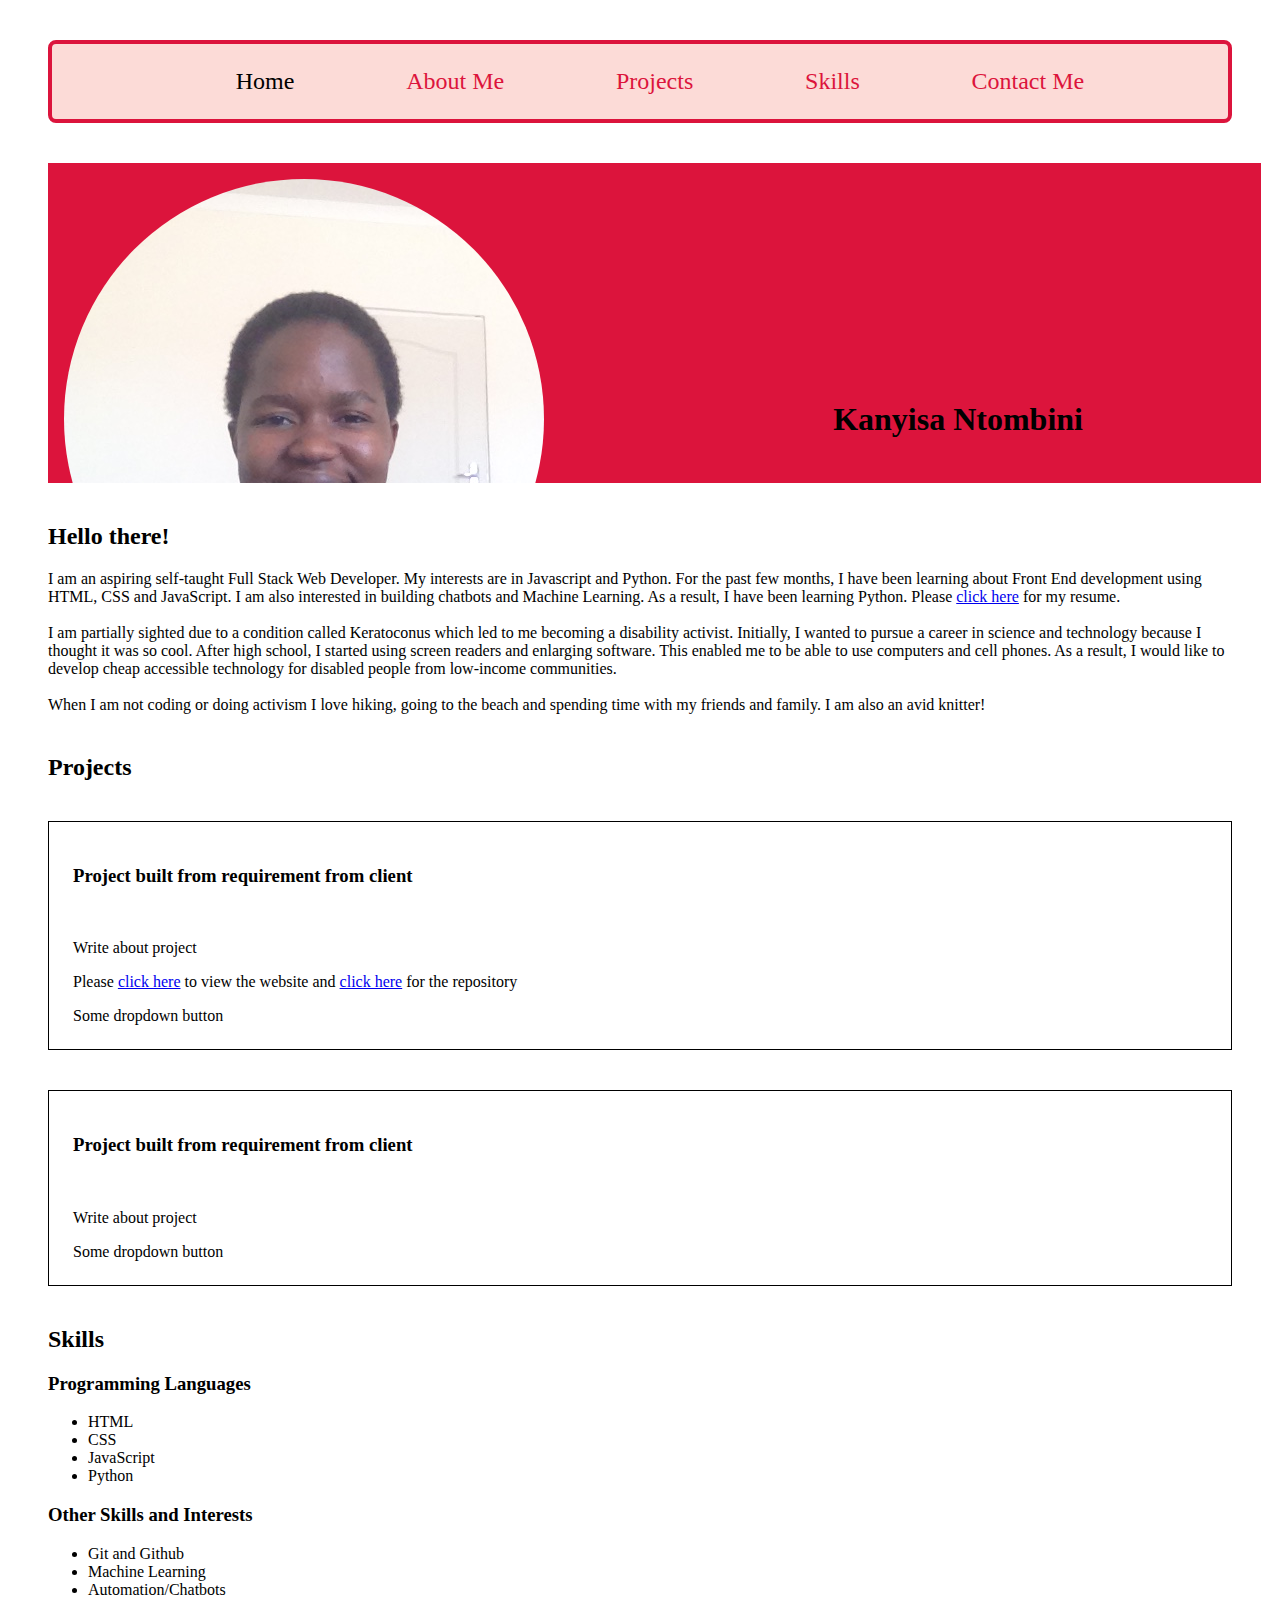
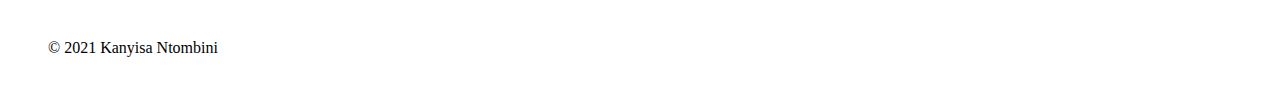
==== index.html @ 3f0debab "edited portfolio" ====
<!DOCTYPE html>
<html lang="en">
<head>
  <meta charset="UTF-8">
  <meta http-equiv="X-UA-Compatible" content="IE=edge">
  <meta name="viewport" content="width=device-width, initial-scale=1.0">
  <title>Portfolio - Kanyisa Ntombini</title>
  <link rel="stylesheet" href="./resources/css/simple-grid/grid/simple-grid.min.css">
  <link rel="stylesheet" href="./resources/css/index.css">
</head>
<body>
  <header>
    <nav>
      <ul>
        <li>Home</li>
        <li><a href="#about-me">About Me</a></li>
        <li><a href="#projects">Projects</a></li>
        <li><a href="#skills">Skills</a></li>
        <li><a href="./resources/tabs/contact.html">Contact Me</a></li>
      </ul>
    </nav>
    
    <section id="banner">
      <img src="./resources/images/professional-pic.jpg" alt="">
      <h1>Kanyisa Ntombini</h1>
    </section>
  </header>

  <main>
    <!-- About me -->
    <section id="about-me">
      <h2>Hello there!</h2>
      <p class="justify">
        I am an aspiring self-taught Full Stack Web Developer. My interests are in Javascript and Python. For the past few months, I have been learning about Front End development using HTML, CSS and JavaScript. I am also interested in building chatbots and Machine Learning. As a result, I have been learning Python. Please <a href="#">click here</a> for my resume.
        <br><br>
        I am partially sighted due to a condition called Keratoconus which led to me becoming a disability activist. Initially, I wanted to pursue a career in science and technology because I thought it was so cool. After high school, I started using screen readers and enlarging software. This enabled me to be able to use computers and cell phones. As a result, I would like to develop cheap accessible technology for disabled people from low-income communities.
        <br><br>  
        When I am not coding or doing activism I love hiking, going to the beach and spending time 
        with my friends and family. I am also an avid knitter!
      </p>
    </section>

    <!-- Projects -->
    <section id="projects">
      <h2>Projects</h2>

      <article class="project-box">
        <h3>Project built from requirement from client</h3>
        <figure>
          <img src="" alt="">
          <figcaption></figcaption>
        </figure>
        <p>Write about project</p>
        <p class="project-description">Please <a href="https://kanyisa-ntombini.github.io/khayelitsha/">click here</a> to view the website and <a href="https://github.com/Kanyisa-Ntombini/schools">click here</a> for the repository</p>
        <div>Some dropdown button</div>
      </article>

      <!-- PYTHON PROJECT-->
      <article class="project-box">
        <h3>Project built from requirement from client</h3>
        <figure>
          <img src="" alt="">
          <figcaption></figcaption>
        </figure>
        <p>Write about project</p>
        <div>Some dropdown button</div>
      </article>
    </section>

    <section id="skills" class="container">
      <h2>Skills</h2>

      <h3>Programming Languages</h3>
      <ul>
        <li>HTML</li>
        <li>CSS</li>
        <li>JavaScript</li>
        <li>Python</li>
      </ul>

      <!--
      <h3>Frameworks</h3>
      <ul>
        <li>Node Js</li>
        <li>Electron Js</li>
        <li>React</li>
        <li>Redux</li>
      </ul> -->

      <h3>Other Skills and Interests</h3>
      <ul>
        <li>Git and Github</li>
        <li>Machine Learning</li>
        <li>Automation/Chatbots</li>
      </ul>

    </section>
  </main>

  <footer>
    <section><p>&copy; 2021 Kanyisa Ntombini</p></section>
  </footer>
  
  <script src="./resources/js/script.js"></script>
</body>
</html>
---- resources/css/index.css ----
/* Universal Styles */
@import url('https://fonts.googleapis.com/css2?family=Lato:ital,wght@0,100;0,300;0,400;0,700;0,900;1,100;1,300;1,700;1,900&display=swap');

* {
  box-sizing: border-box;
}

nav, section {
  margin: 2.5rem;
}

/* HEADER */
nav {
  border: 0.3rem solid crimson;
  border-radius: 0.5rem;
  background-color: rgb(252, 219, 215);
  padding: 0.5rem 2rem;
}
nav ul {
  display: flex;
  justify-content: space-evenly;
}
nav ul li{
  font-size: 1.5rem;
  list-style: none;
}
nav li a {
  color: crimson;
  text-decoration: none;
}
nav li a:hover {
  text-decoration: underline;
}
#banner {
  background-color: crimson;
  display: grid;
  grid-template-columns: 1fr 1fr;
  margin-top: 2.5rem;
  width: 96%;
  height: 20rem;
  overflow: hidden;
}
#banner img {
  border-radius: 50%;
  padding: 1rem;
  max-width: 100%;
  height: auto;
  display: block;
}
h1 {
  display: grid;
  align-items: center;
  justify-content: center;
}

/* MAIN */
.project-box {
  border: 1px solid black;
  padding: 1.5rem;
  margin: 2.5rem 0;
}
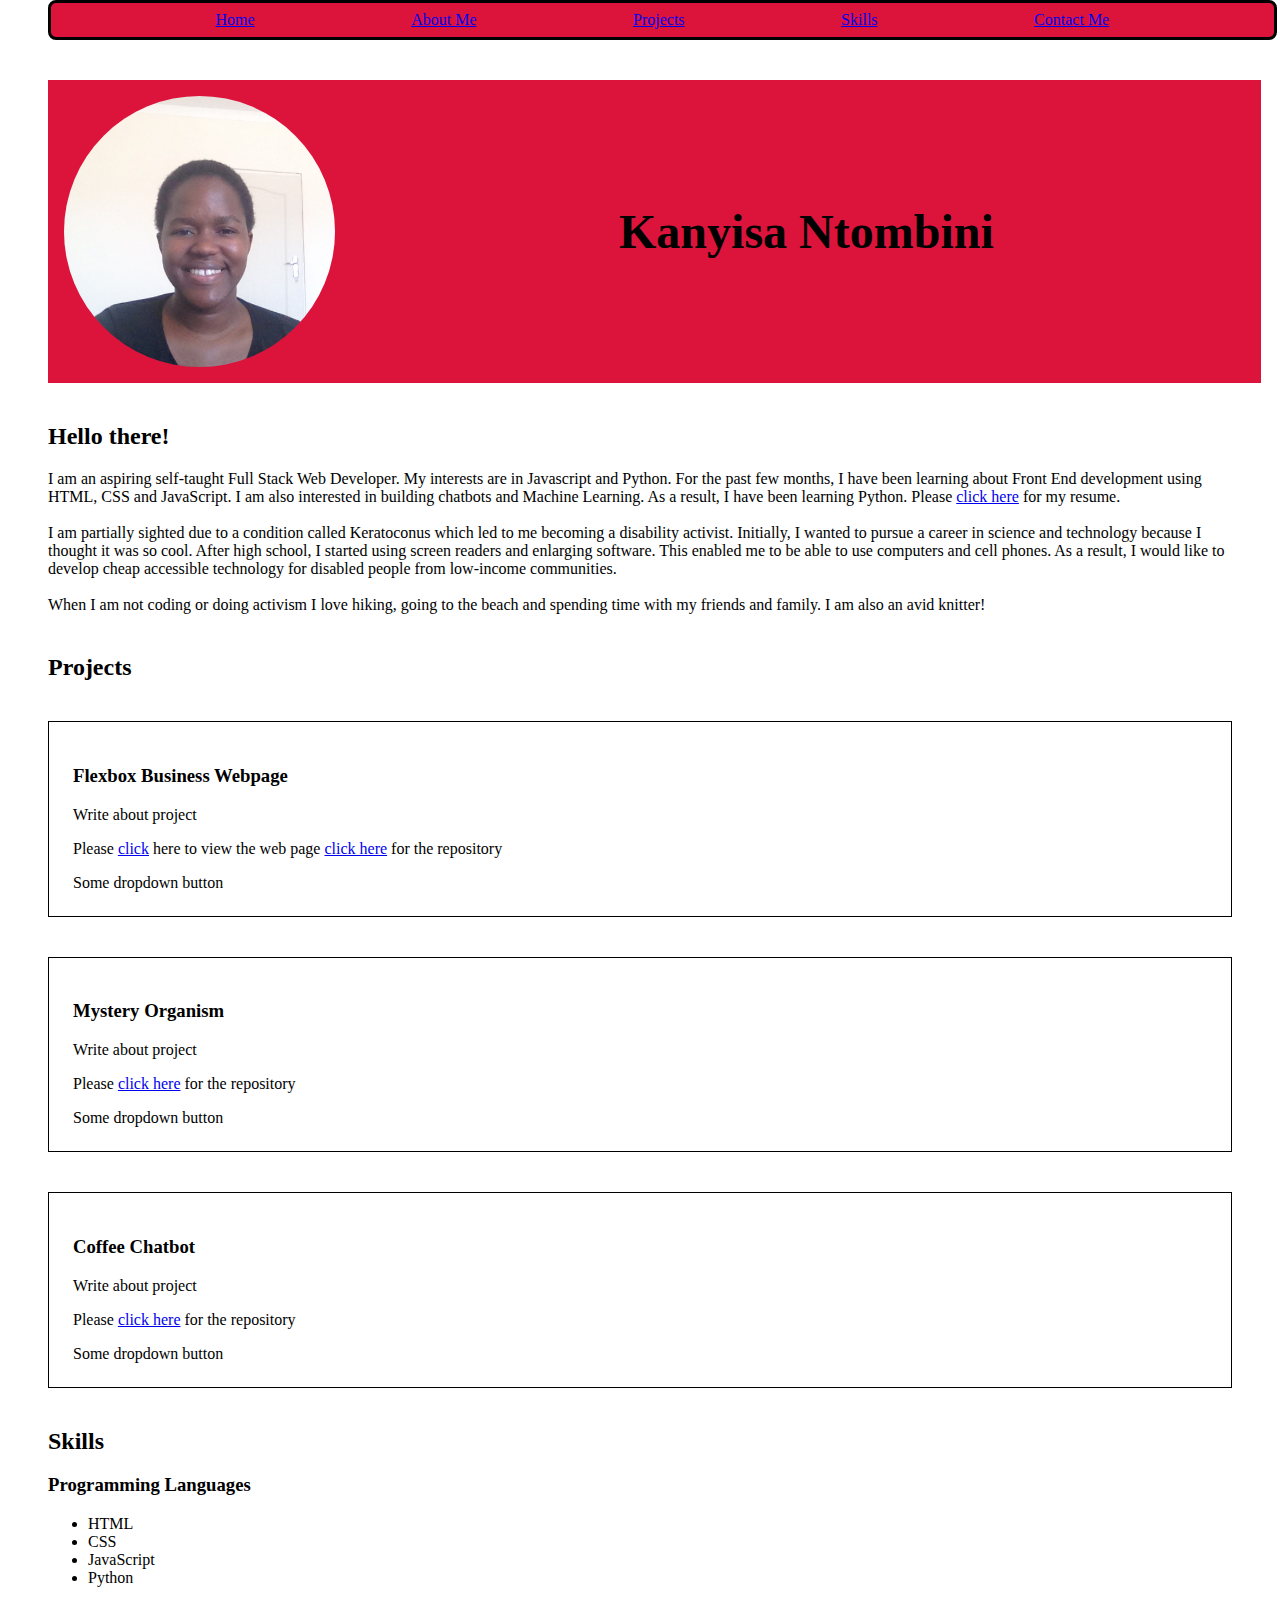
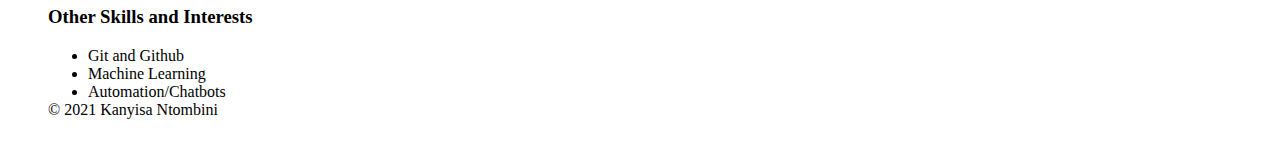
==== commit d72558d9: "added style changes" ====
--- a/index.html
+++ b/index.html
@@ -7,17 +7,16 @@
   <title>Portfolio - Kanyisa Ntombini</title>
   <link rel="stylesheet" href="./resources/css/simple-grid/grid/simple-grid.min.css">
   <link rel="stylesheet" href="./resources/css/index.css">
+  <script src="./resources/js/script.js" async></script>
 </head>
 <body>
   <header>
     <nav>
-      <ul>
-        <li>Home</li>
-        <li><a href="#about-me">About Me</a></li>
-        <li><a href="#projects">Projects</a></li>
-        <li><a href="#skills">Skills</a></li>
-        <li><a href="./resources/tabs/contact.html">Contact Me</a></li>
-      </ul>
+      <a href="#">Home</a>
+      <a href="#about-me">About Me</a>
+      <a href="#projects">Projects</a>
+      <a href="#skills">Skills</a>
+      <a href="./resources/tabs/contact.html">Contact Me</a>
     </nav>
     
     <section id="banner">
@@ -31,7 +30,7 @@
     <section id="about-me">
       <h2>Hello there!</h2>
       <p class="justify">
-        I am an aspiring self-taught Full Stack Web Developer. My interests are in Javascript and Python. For the past few months, I have been learning about Front End development using HTML, CSS and JavaScript. I am also interested in building chatbots and Machine Learning. As a result, I have been learning Python. Please <a href="#">click here</a> for my resume.
+        I am an aspiring self-taught Full Stack Web Developer. My interests are in Javascript and Python. For the past few months, I have been learning about Front End development using HTML, CSS and JavaScript. I am also interested in building chatbots and Machine Learning. As a result, I have been learning Python. Please <a href="./resources/documents/Ntombini K CV 2022.pdf">click here</a> for my resume.
         <br><br>
         I am partially sighted due to a condition called Keratoconus which led to me becoming a disability activist. Initially, I wanted to pursue a career in science and technology because I thought it was so cool. After high school, I started using screen readers and enlarging software. This enabled me to be able to use computers and cell phones. As a result, I would like to develop cheap accessible technology for disabled people from low-income communities.
         <br><br>  
@@ -44,30 +43,32 @@
     <section id="projects">
       <h2>Projects</h2>
 
+      <!-- Flex Box Business Website -->
       <article class="project-box">
-        <h3>Project built from requirement from client</h3>
-        <figure>
-          <img src="" alt="">
-          <figcaption></figcaption>
-        </figure>
+        <h3>Flexbox Business Webpage</h3>
         <p>Write about project</p>
-        <p class="project-description">Please <a href="https://kanyisa-ntombini.github.io/khayelitsha/">click here</a> to view the website and <a href="https://github.com/Kanyisa-Ntombini/schools">click here</a> for the repository</p>
+        <p class="project-description">Please <a href="https://kanyisa-ntombini.github.io/flexbox-business-site-starting/">click</a> here to view the web page <a href="https://github.com/Kanyisa-Ntombini/flexbox-business-site-starting">click here</a> for the repository</p>
+        <div>Some dropdown button</div>
+      </article>
+
+      <!-- Mystery Organism-->
+      <article class="project-box">
+        <h3>Mystery Organism</h3>
+        <p>Write about project</p>
+        <p class="project-description">Please <a href="https://github.com/Kanyisa-Ntombini/mystery-organism-starter">click here</a> for the repository</p>
         <div>Some dropdown button</div>
       </article>
 
       <!-- PYTHON PROJECT-->
       <article class="project-box">
-        <h3>Project built from requirement from client</h3>
-        <figure>
-          <img src="" alt="">
-          <figcaption></figcaption>
-        </figure>
+        <h3>Coffee Chatbot</h3>
         <p>Write about project</p>
+        <p class="project-description">Please <a href="https://github.com/Kanyisa-Ntombini/coffee-maker-bot">click here</a> for the repository</p>
         <div>Some dropdown button</div>
       </article>
     </section>
 
-    <section id="skills" class="container">
+    <section id="skills">
       <h2>Skills</h2>
 
       <h3>Programming Languages</h3>
@@ -100,7 +101,5 @@
   <footer>
     <section><p>&copy; 2021 Kanyisa Ntombini</p></section>
   </footer>
-  
-  <script src="./resources/js/script.js"></script>
 </body>
 </html>--- a/resources/css/index.css
+++ b/resources/css/index.css
@@ -4,56 +4,62 @@
 * {
   box-sizing: border-box;
 }
-
-nav, section {
-  margin: 2.5rem;
+p {
+  font-weight: 300;
+}
+img {
+  display: block;
+  max-width: 100%;
+  height: auto;
 }
 
 /* HEADER */
 nav {
-  border: 0.3rem solid crimson;
+  background-color: crimson;
+  width: 96%;
+  padding: 0.5rem;
   border-radius: 0.5rem;
-  background-color: rgb(252, 219, 215);
-  padding: 0.5rem 2rem;
-}
-nav ul {
   display: flex;
   justify-content: space-evenly;
+  margin-left: 2.5rem;
+  position: fixed;
+  border: 0.2rem solid black;
+  top: 0;
+  z-index: 5;
 }
-nav ul li{
-  font-size: 1.5rem;
-  list-style: none;
-}
-nav li a {
-  color: crimson;
+nav a:hover {
   text-decoration: none;
 }
-nav li a:hover {
-  text-decoration: underline;
-}
+
 #banner {
   background-color: crimson;
+  width: 96%;
   display: grid;
-  grid-template-columns: 1fr 1fr;
-  margin-top: 2.5rem;
-  width: 96%;
-  height: 20rem;
-  overflow: hidden;
+  grid-template-columns: 1fr 3fr;
+  position: relative;
+  top: 2.5rem;
 }
 #banner img {
   border-radius: 50%;
   padding: 1rem;
-  max-width: 100%;
-  height: auto;
-  display: block;
 }
-h1 {
+#banner h1 {
+  font-size: 3rem;
   display: grid;
   align-items: center;
   justify-content: center;
 }
 
 /* MAIN */
+main {
+  position: relative;
+  top: 2.5rem;
+}
+
+section {
+  margin: 2.5rem;
+}
+
 .project-box {
   border: 1px solid black;
   padding: 1.5rem;
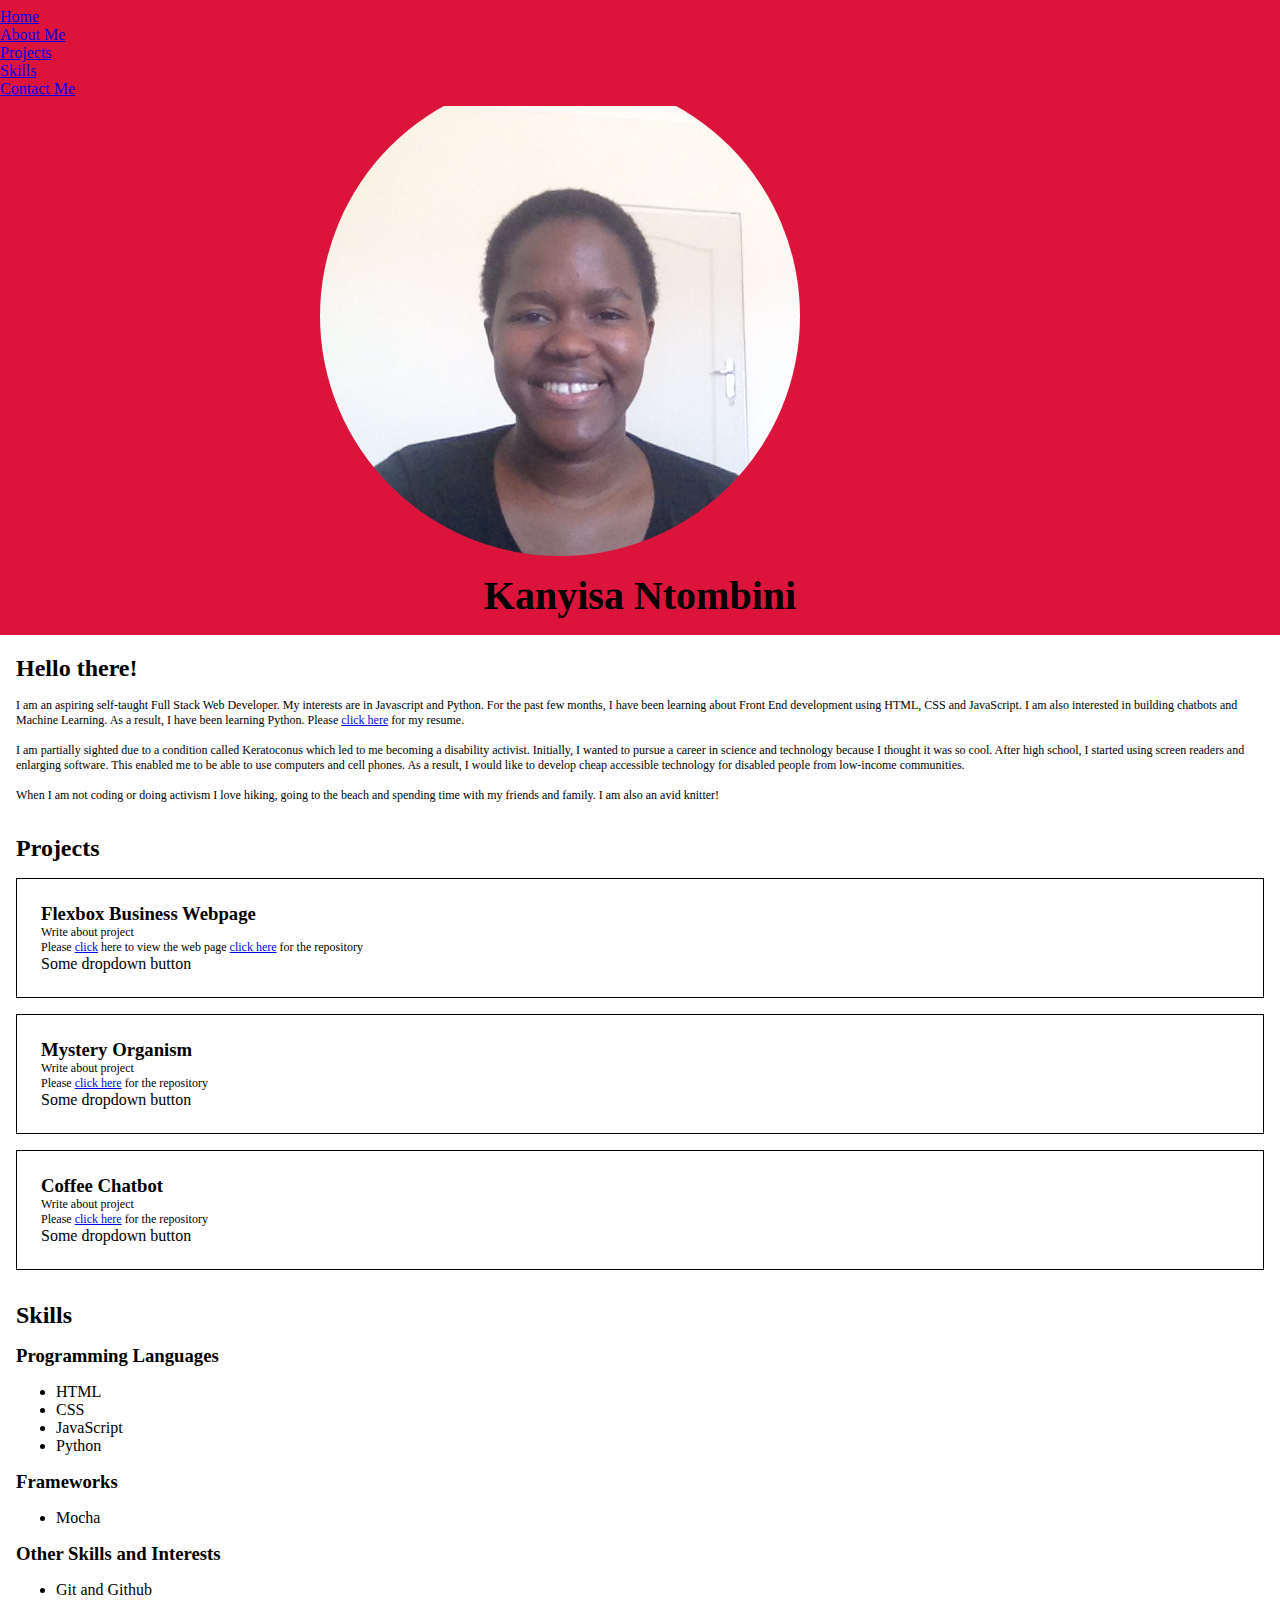
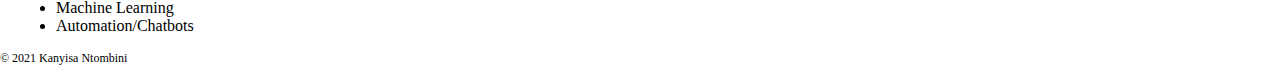
==== commit ed123b06: "changed layout" ====
--- a/index.html
+++ b/index.html
@@ -11,17 +11,26 @@
 </head>
 <body>
   <header>
-    <nav>
-      <a href="#">Home</a>
-      <a href="#about-me">About Me</a>
-      <a href="#projects">Projects</a>
-      <a href="#skills">Skills</a>
-      <a href="./resources/tabs/contact.html">Contact Me</a>
+    <nav class="mobile">
+      <ul>
+        <li><a href="#projects">Projects</a></li>
+        <li><a href="#skills">Skills</a></li>
+        <li><a href="./resources/tabs/contact.html">Contact Me</a></li>
+      </ul>
+    </nav>
+    <nav class="desktop">
+      <li><a href="#">Home</a></li>
+      <li><a href="#about-me">About Me</a></li>
+      <li><a href="#projects">Projects</a></li>
+      <li><a href="#skills">Skills</a></li>
+      <li><a href="./resources/tabs/contact.html">Contact Me</a></li>
     </nav>
     
     <section id="banner">
-      <img src="./resources/images/professional-pic.jpg" alt="">
-      <h1>Kanyisa Ntombini</h1>
+      <div id="image-banner-container">
+        <img src="./resources/images/professional-pic.jpg" alt="">
+      </div>
+      <h1 class="center">Kanyisa Ntombini</h1>
     </section>
   </header>
 
@@ -79,14 +88,14 @@
         <li>Python</li>
       </ul>
 
-      <!--
       <h3>Frameworks</h3>
       <ul>
+        <li>Mocha</li> <!--
         <li>Node Js</li>
         <li>Electron Js</li>
         <li>React</li>
-        <li>Redux</li>
-      </ul> -->
+        <li>Redux</li> -->
+      </ul>
 
       <h3>Other Skills and Interests</h3>
       <ul>
--- a/resources/css/index.css
+++ b/resources/css/index.css
@@ -3,65 +3,104 @@
 
 * {
   box-sizing: border-box;
+  margin: 0;
+  margin: 0;
+}
+main, footer {
+  margin: 0 1rem;
 }
 p {
   font-weight: 300;
+  font-size: 0.75rem;
+}
+h1 {
+  font-size: 2.5rem;
+}
+h2 {
+  font-size: 1.5rem;
 }
 img {
   display: block;
   max-width: 100%;
   height: auto;
 }
+.center {
+  text-align: center;
+}
+.mobile {
+  display: block;
+}
+.desktop {
+  display: none;
+}
+@media only screen and (min-width: 30rem) {
+  .mobile {
+    display: none;
+  }
+  .desktop {
+    display: block;
+  }
+}
 
 /* HEADER */
 nav {
+  position: fixed;
+  top: 0;
+  z-index: 5;
+  width: 100%;
+  padding: 0.5rem 0;
   background-color: crimson;
-  width: 96%;
-  padding: 0.5rem;
-  border-radius: 0.5rem;
+}
+nav ul {
   display: flex;
   justify-content: space-evenly;
-  margin-left: 2.5rem;
-  position: fixed;
-  border: 0.2rem solid black;
-  top: 0;
-  z-index: 5;
+}
+nav ul li {
+  list-style: none;
 }
 nav a:hover {
   text-decoration: none;
 }
-
 #banner {
+  position: relative;
+  top: 3.75rem;
   background-color: crimson;
-  width: 96%;
-  display: grid;
-  grid-template-columns: 1fr 3fr;
-  position: relative;
-  top: 2.5rem;
+}
+#banner h1{
+  padding-bottom: 1rem;
 }
 #banner img {
   border-radius: 50%;
-  padding: 1rem;
 }
-#banner h1 {
-  font-size: 3rem;
-  display: grid;
-  align-items: center;
-  justify-content: center;
+#image-banner-container{
+  width: 50%;
+  margin: 0 auto;
+  padding: 1rem 0;
 }
 
 /* MAIN */
 main {
   position: relative;
-  top: 2.5rem;
+  top: 5rem;
 }
-
-section {
-  margin: 2.5rem;
+#about-me h2 {
+  margin-bottom: 1rem;
 }
-
+#projects {
+  margin: 2rem 0;
+}
 .project-box {
   border: 1px solid black;
   padding: 1.5rem;
-  margin: 2.5rem 0;
+  margin: 1rem 0;
+}
+#skills h2, #skills h3 {
+  margin: 1rem 0;
+}
+
+/* FOOTER */
+footer {
+  position: relative;
+  top: 5rem;
+  margin: 1rem 0;
 }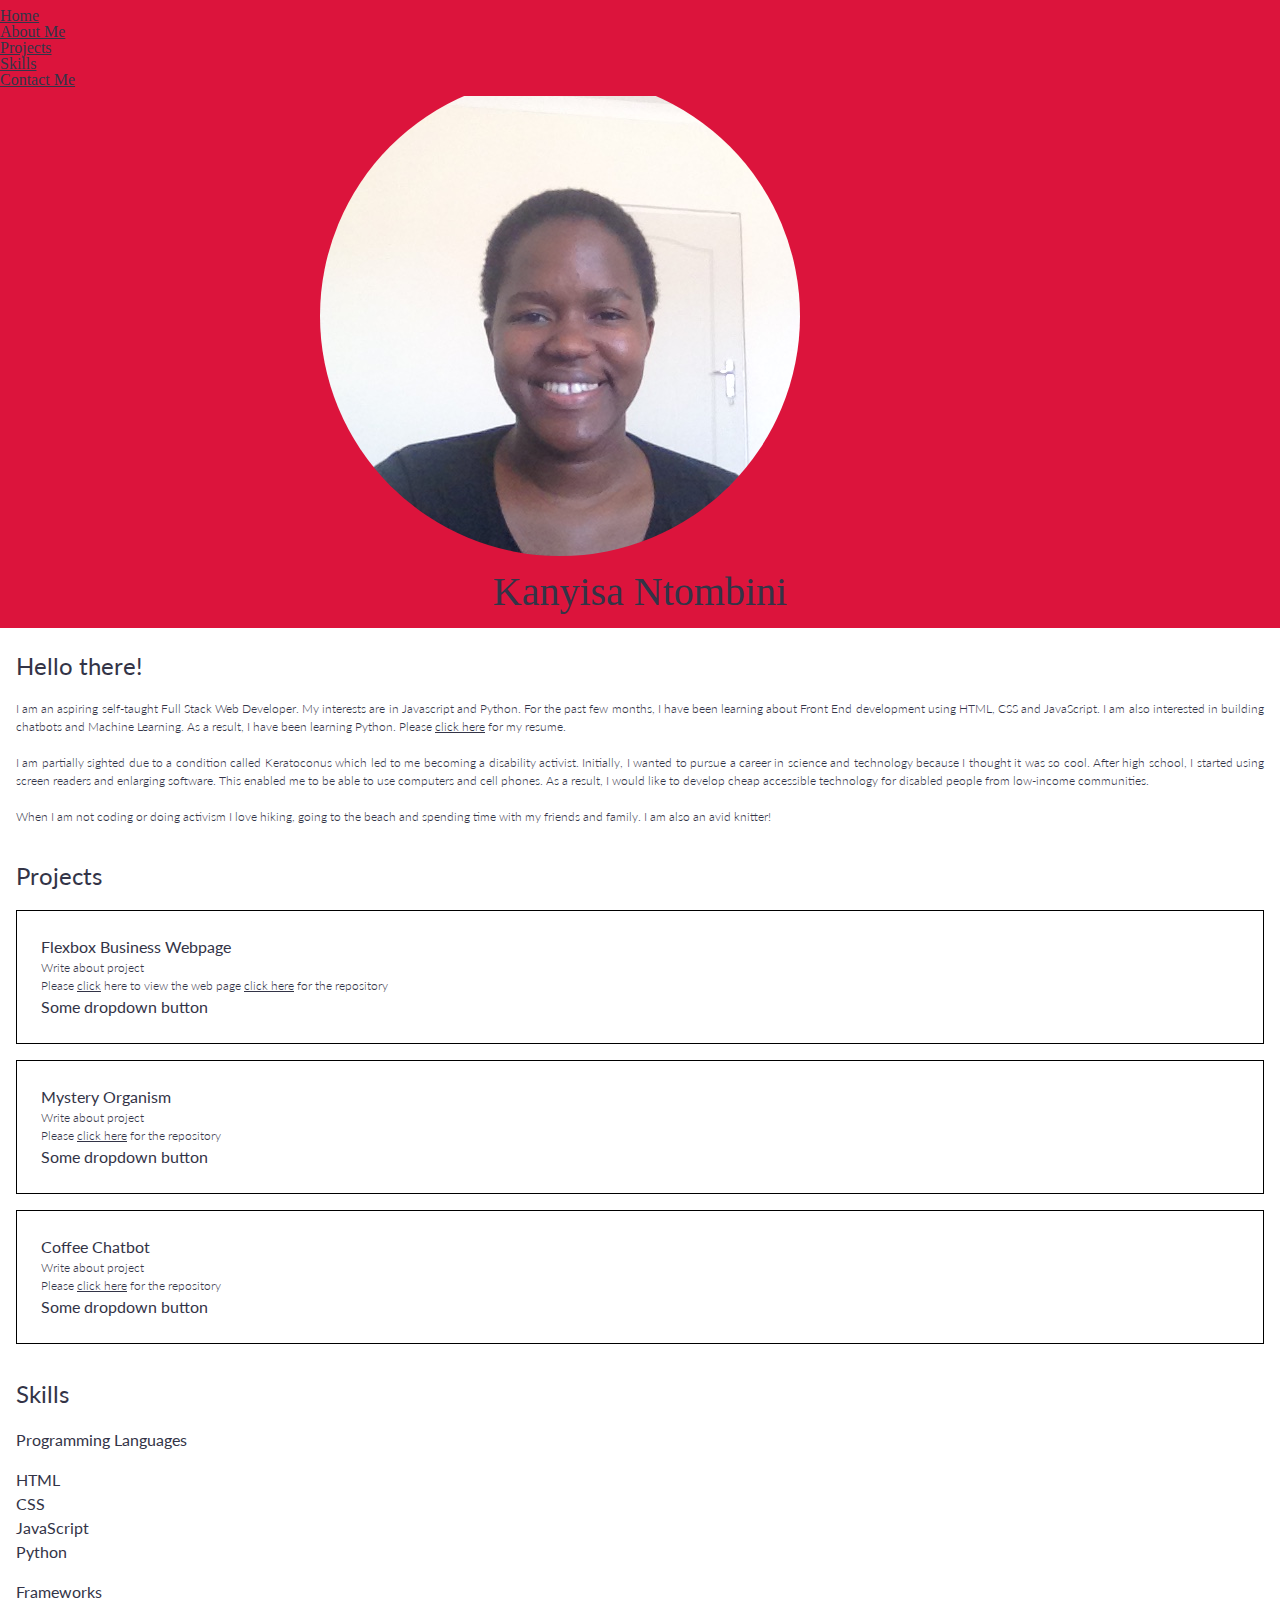
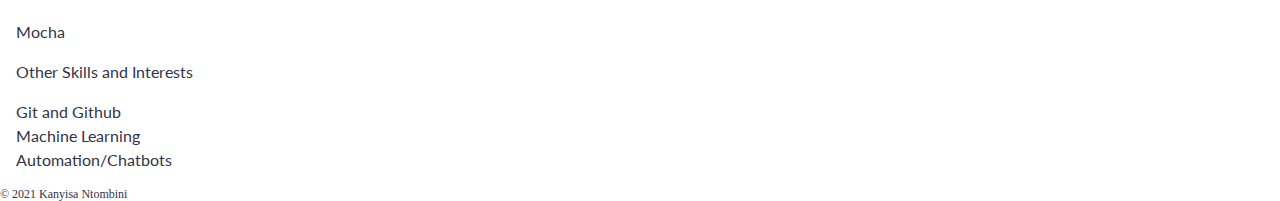
==== commit 7ae99eff: "removed simplegrid" ====
--- a/index.html
+++ b/index.html
@@ -5,7 +5,7 @@
   <meta http-equiv="X-UA-Compatible" content="IE=edge">
   <meta name="viewport" content="width=device-width, initial-scale=1.0">
   <title>Portfolio - Kanyisa Ntombini</title>
-  <link rel="stylesheet" href="./resources/css/simple-grid/grid/simple-grid.min.css">
+  <link rel="stylesheet" href="./resources/css/reset.css">
   <link rel="stylesheet" href="./resources/css/index.css">
   <script src="./resources/js/script.js" async></script>
 </head>
@@ -28,7 +28,7 @@
     
     <section id="banner">
       <div id="image-banner-container">
-        <img src="./resources/images/professional-pic.jpg" alt="">
+        <a href="#"><img src="./resources/images/professional-pic.jpg" alt=""></a>
       </div>
       <h1 class="center">Kanyisa Ntombini</h1>
     </section>
--- a/resources/css/index.css
+++ b/resources/css/index.css
@@ -1,11 +1,62 @@
-/* Universal Styles */
-@import url('https://fonts.googleapis.com/css2?family=Lato:ital,wght@0,100;0,300;0,400;0,700;0,900;1,100;1,300;1,700;1,900&display=swap');
+@import url(https://fonts.googleapis.com/css?family=Lato:400,300,300italic,400italic,700,700italic);
+
+/* UNIVERSAL */
+
+html,
+body {
+  height: 100%;
+  width: 100%;
+  margin: 0;
+  padding: 0;
+  left: 0;
+  top: 0;
+  font-size: 100%;
+}
+
+/* ROOT FONT STYLES */
 
 * {
+  font-family: 'Lato', Helvetica, sans-serif;
+  color: #333447;
+  line-height: 1.5;
   box-sizing: border-box;
-  margin: 0;
-  margin: 0;
 }
+
+/* TYPOGRAPHY */
+.font-light {
+  font-weight: 300;
+}
+
+.font-regular {
+  font-weight: 400;
+}
+
+.font-heavy {
+  font-weight: 700;
+}
+
+/* POSITIONING */
+
+.left {
+  text-align: left;
+}
+
+.right {
+  text-align: right;
+}
+
+.center {
+  text-align: center;
+  margin-left: auto;
+  margin-right: auto;
+}
+
+.justify {
+  text-align: justify;
+}
+
+/* NEW */
+
 main, footer {
   margin: 0 1rem;
 }
@@ -24,9 +75,6 @@
   max-width: 100%;
   height: auto;
 }
-.center {
-  text-align: center;
-}
 .mobile {
   display: block;
 }
@@ -43,6 +91,7 @@
 }
 
 /* HEADER */
+
 nav {
   position: fixed;
   top: 0;
@@ -77,6 +126,18 @@
   margin: 0 auto;
   padding: 1rem 0;
 }
+/*@media only screen and (min-width: 30rem) {
+  nav ul {
+    display: flex;
+    justify-content: space-evenly;
+  }
+  nav ul li {
+    list-style: none;
+  }
+  nav a:hover {
+    text-decoration: none;
+  }
+}*/
 
 /* MAIN */
 main {
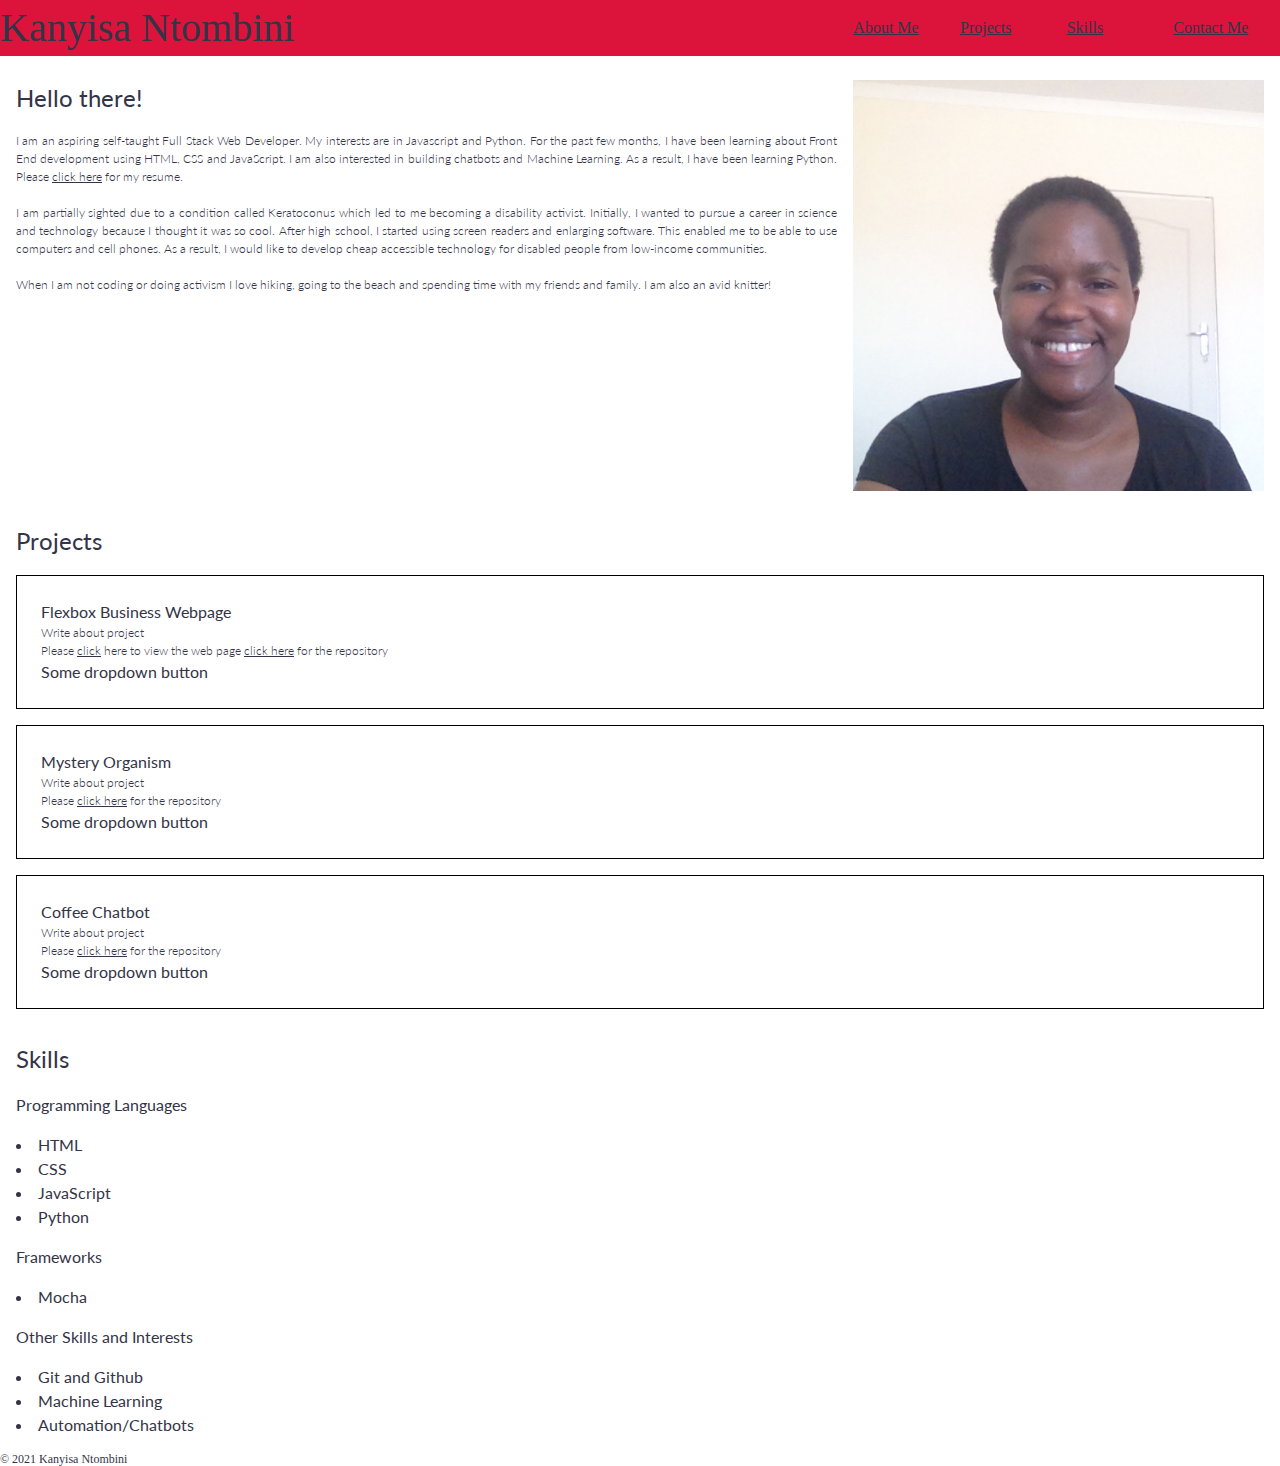
==== commit db9fb639: "fixed desktop layout" ====
--- a/index.html
+++ b/index.html
@@ -17,26 +17,29 @@
         <li><a href="#skills">Skills</a></li>
         <li><a href="./resources/tabs/contact.html">Contact Me</a></li>
       </ul>
+
+      <div id="banner">
+        <div id="image-banner-container">
+          <a href="#"><img src="./resources/images/professional-pic.jpg" alt=""></a>
+        </div>
+        <h1 class="center">Kanyisa Ntombini</h1>
+      </div>
     </nav>
-    <nav class="desktop">
-      <li><a href="#">Home</a></li>
-      <li><a href="#about-me">About Me</a></li>
-      <li><a href="#projects">Projects</a></li>
-      <li><a href="#skills">Skills</a></li>
-      <li><a href="./resources/tabs/contact.html">Contact Me</a></li>
+
+    <nav class="desktop" id="desktop-banner">
+      <h1>Kanyisa Ntombini</h1>
+      <ul>
+        <li><a href="#about-desktop">About Me</a></li>
+        <li><a href="#projects">Projects</a></li>
+        <li><a href="#skills">Skills</a></li>
+        <li><a href="./resources/tabs/contact.html">Contact Me</a></li>
+      </ul>
     </nav>
-    
-    <section id="banner">
-      <div id="image-banner-container">
-        <a href="#"><img src="./resources/images/professional-pic.jpg" alt=""></a>
-      </div>
-      <h1 class="center">Kanyisa Ntombini</h1>
-    </section>
   </header>
 
   <main>
     <!-- About me -->
-    <section id="about-me">
+    <section id="about-mobile" class="mobile">
       <h2>Hello there!</h2>
       <p class="justify">
         I am an aspiring self-taught Full Stack Web Developer. My interests are in Javascript and Python. For the past few months, I have been learning about Front End development using HTML, CSS and JavaScript. I am also interested in building chatbots and Machine Learning. As a result, I have been learning Python. Please <a href="./resources/documents/Ntombini K CV 2022.pdf">click here</a> for my resume.
@@ -46,6 +49,23 @@
         When I am not coding or doing activism I love hiking, going to the beach and spending time 
         with my friends and family. I am also an avid knitter!
       </p>
+    </section>
+
+    <section id="about-desktop" class="desktop">
+      <div id="about-me">
+        <h2>Hello there!</h2>
+        <p class="justify">
+          I am an aspiring self-taught Full Stack Web Developer. My interests are in Javascript and Python. For the past few months, I have been learning about Front End development using HTML, CSS and JavaScript. I am also interested in building chatbots and Machine Learning. As a result, I have been learning Python. Please <a href="./resources/documents/Ntombini K CV 2022.pdf">click here</a> for my resume.
+          <br><br>
+          I am partially sighted due to a condition called Keratoconus which led to me becoming a disability activist. Initially, I wanted to pursue a career in science and technology because I thought it was so cool. After high school, I started using screen readers and enlarging software. This enabled me to be able to use computers and cell phones. As a result, I would like to develop cheap accessible technology for disabled people from low-income communities.
+          <br><br>  
+          When I am not coding or doing activism I love hiking, going to the beach and spending time 
+          with my friends and family. I am also an avid knitter!
+        </p>
+      </div>
+      <div id="profile-pic">
+        <img src="./resources/images/professional-pic.jpg" alt="">
+      </div>
     </section>
 
     <!-- Projects -->
--- a/resources/css/index.css
+++ b/resources/css/index.css
@@ -23,6 +23,10 @@
 }
 
 /* TYPOGRAPHY */
+ul li {
+  list-style: inside;
+}
+
 .font-light {
   font-weight: 300;
 }
@@ -91,7 +95,6 @@
 }
 
 /* HEADER */
-
 nav {
   position: fixed;
   top: 0;
@@ -100,7 +103,7 @@
   padding: 0.5rem 0;
   background-color: crimson;
 }
-nav ul {
+.mobile ul {
   display: flex;
   justify-content: space-evenly;
 }
@@ -126,18 +129,23 @@
   margin: 0 auto;
   padding: 1rem 0;
 }
-/*@media only screen and (min-width: 30rem) {
-  nav ul {
-    display: flex;
-    justify-content: space-evenly;
+@media only screen and (min-width: 30rem) {
+  #desktop-banner {
+    display: grid;
+    grid-template-columns: 2fr 1fr;
+    align-self: center;
   }
-  nav ul li {
-    list-style: none;
+  .desktop ul {
+    display: grid;
+    grid-template-columns: repeat(4, 1fr);
+    align-self: center;
   }
-  nav a:hover {
-    text-decoration: none;
+  #about-desktop {
+    display: grid;
+    grid-template-columns: 2fr 1fr;
+    gap: 1rem;
   }
-}*/
+}
 
 /* MAIN */
 main {
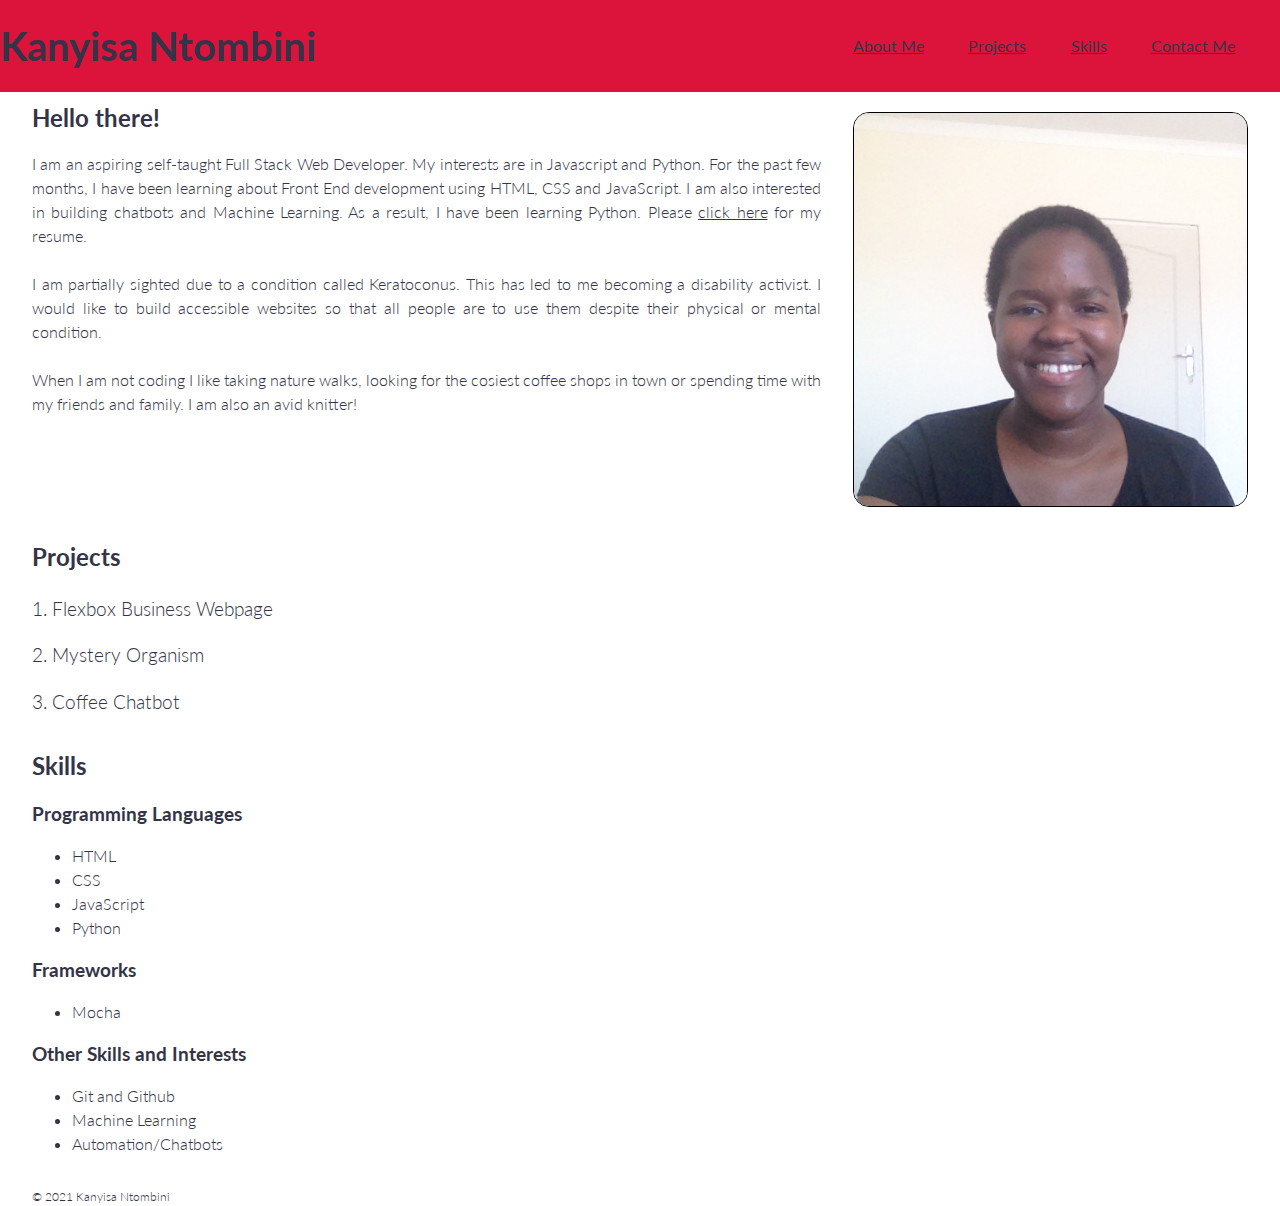
==== commit ea04a8a6: "added interactivity to view projects" ====
--- a/index.html
+++ b/index.html
@@ -5,7 +5,6 @@
   <meta http-equiv="X-UA-Compatible" content="IE=edge">
   <meta name="viewport" content="width=device-width, initial-scale=1.0">
   <title>Portfolio - Kanyisa Ntombini</title>
-  <link rel="stylesheet" href="./resources/css/reset.css">
   <link rel="stylesheet" href="./resources/css/index.css">
   <script src="./resources/js/script.js" async></script>
 </head>
@@ -17,17 +16,16 @@
         <li><a href="#skills">Skills</a></li>
         <li><a href="./resources/tabs/contact.html">Contact Me</a></li>
       </ul>
+    </nav>
+    <div id="picture-and-heading" class="mobile">
+      <div id="image-container">
+        <a href="#"><img src="./resources/images/professional-pic.jpg" alt=""></a>
+      </div>
+      <h1 class="center">Kanyisa Ntombini</h1>
+    </div>
 
-      <div id="banner">
-        <div id="image-banner-container">
-          <a href="#"><img src="./resources/images/professional-pic.jpg" alt=""></a>
-        </div>
-        <h1 class="center">Kanyisa Ntombini</h1>
-      </div>
-    </nav>
-
-    <nav class="desktop" id="desktop-banner">
-      <h1>Kanyisa Ntombini</h1>
+    <nav class="desktop" id="desktop-nav">
+      <h1><a href="#">Kanyisa Ntombini</a></h1>
       <ul>
         <li><a href="#about-desktop">About Me</a></li>
         <li><a href="#projects">Projects</a></li>
@@ -40,14 +38,13 @@
   <main>
     <!-- About me -->
     <section id="about-mobile" class="mobile">
-      <h2>Hello there!</h2>
+      <h2 class="center">Hello there!</h2>
       <p class="justify">
         I am an aspiring self-taught Full Stack Web Developer. My interests are in Javascript and Python. For the past few months, I have been learning about Front End development using HTML, CSS and JavaScript. I am also interested in building chatbots and Machine Learning. As a result, I have been learning Python. Please <a href="./resources/documents/Ntombini K CV 2022.pdf">click here</a> for my resume.
         <br><br>
-        I am partially sighted due to a condition called Keratoconus which led to me becoming a disability activist. Initially, I wanted to pursue a career in science and technology because I thought it was so cool. After high school, I started using screen readers and enlarging software. This enabled me to be able to use computers and cell phones. As a result, I would like to develop cheap accessible technology for disabled people from low-income communities.
+        I am partially sighted due to a condition called Keratoconus. This has led to me becoming a disability activist. I would like to build accessible websites so that all people are to use them despite their physical or mental condition.
         <br><br>  
-        When I am not coding or doing activism I love hiking, going to the beach and spending time 
-        with my friends and family. I am also an avid knitter!
+        When I am not coding I like taking nature walks, looking for the cosiest coffee shops in town or spending time with my friends and family. I am also an avid knitter!
       </p>
     </section>
 
@@ -57,10 +54,9 @@
         <p class="justify">
           I am an aspiring self-taught Full Stack Web Developer. My interests are in Javascript and Python. For the past few months, I have been learning about Front End development using HTML, CSS and JavaScript. I am also interested in building chatbots and Machine Learning. As a result, I have been learning Python. Please <a href="./resources/documents/Ntombini K CV 2022.pdf">click here</a> for my resume.
           <br><br>
-          I am partially sighted due to a condition called Keratoconus which led to me becoming a disability activist. Initially, I wanted to pursue a career in science and technology because I thought it was so cool. After high school, I started using screen readers and enlarging software. This enabled me to be able to use computers and cell phones. As a result, I would like to develop cheap accessible technology for disabled people from low-income communities.
+          I am partially sighted due to a condition called Keratoconus. This has led to me becoming a disability activist. I would like to build accessible websites so that all people are to use them despite their physical or mental condition.
           <br><br>  
-          When I am not coding or doing activism I love hiking, going to the beach and spending time 
-          with my friends and family. I am also an avid knitter!
+          When I am not coding I like taking nature walks, looking for the cosiest coffee shops in town or spending time with my friends and family. I am also an avid knitter!
         </p>
       </div>
       <div id="profile-pic">
@@ -73,35 +69,47 @@
       <h2>Projects</h2>
 
       <!-- Flex Box Business Website -->
-      <article class="project-box">
-        <h3>Flexbox Business Webpage</h3>
-        <p>Write about project</p>
-        <p class="project-description">Please <a href="https://kanyisa-ntombini.github.io/flexbox-business-site-starting/">click</a> here to view the web page <a href="https://github.com/Kanyisa-Ntombini/flexbox-business-site-starting">click here</a> for the repository</p>
-        <div>Some dropdown button</div>
-      </article>
+      <div>
+        <h3 id="flexboxBusiness">1. Flexbox Business Webpage</h3>
+        <div id="hideFlexboxBusiness" class="projectBox">
+          <img src="#" alt="A picture of the cozy corner cafe webpage">
+          <p>This is a webpage for an imaginary book and coffee shop. It was created with Flexbox and it is responsive. <br><br>
+          Please <a href="https://kanyisa-ntombini.github.io/flexbox-business-site-starting/" target="_blank">click</a> here to view the web page <a href="https://github.com/Kanyisa-Ntombini/flexbox-business-site-starting" target="_blank">click here</a> for the repository.
+          </p>
+          <button id="flexboxBtn">Close</button>
+        </div>
+      </div>
 
-      <!-- Mystery Organism-->
-      <article class="project-box">
-        <h3>Mystery Organism</h3>
-        <p>Write about project</p>
-        <p class="project-description">Please <a href="https://github.com/Kanyisa-Ntombini/mystery-organism-starter">click here</a> for the repository</p>
-        <div>Some dropdown button</div>
-      </article>
+      <!-- Mystery Organism -->
+      <div>
+        <h3 id="mysteryOrganism">2. Mystery Organism</h3>
+        <div id="hideMysteryOrganism" class="projectBox">
+          <img src="#" alt="A picture the mystery organism code organism">
+          <p>An object is generated that represents a mysterious organism called pAequeor. This object contains the organisms DNA code which contains 15 bases and a specimen number. It has number of functions such as a mutating function and a function that compares the DNA of two organisms.<br><br>
+            Please <a href="https://github.com/Kanyisa-Ntombini/mystery-organism-starter" target="_blank ">click here</a> for the repository
+          </p>
+          <button id="mysteryOrganismBtn">Close</button>
+        </div>
+      </div>
 
-      <!-- PYTHON PROJECT-->
-      <article class="project-box">
-        <h3>Coffee Chatbot</h3>
-        <p>Write about project</p>
-        <p class="project-description">Please <a href="https://github.com/Kanyisa-Ntombini/coffee-maker-bot">click here</a> for the repository</p>
-        <div>Some dropdown button</div>
-      </article>
+      <!-- PYTHON PROJECT -->
+      <div>
+        <h3 id="chatbot">3. Coffee Chatbot</h3>
+        <div id="hideChatbot" class="projectBox">
+          <img src="#" alt="A picture of the code">
+          <p>This allows a customer to order coffee using a chatbot <br><br>
+          Please <a href="https://github.com/Kanyisa-Ntombini/coffee-maker-bot">click here</a> for the repository
+          </p>
+          <button id="chatbotBtn">Close</button>
+        </div>
+      </div>
     </section>
 
     <section id="skills">
       <h2>Skills</h2>
 
       <h3>Programming Languages</h3>
-      <ul>
+      <ul role="presentation">
         <li>HTML</li>
         <li>CSS</li>
         <li>JavaScript</li>
@@ -110,11 +118,7 @@
 
       <h3>Frameworks</h3>
       <ul>
-        <li>Mocha</li> <!--
-        <li>Node Js</li>
-        <li>Electron Js</li>
-        <li>React</li>
-        <li>Redux</li> -->
+        <li>Mocha</li> 
       </ul>
 
       <h3>Other Skills and Interests</h3>
@@ -128,7 +132,7 @@
   </main>
 
   <footer>
-    <section><p>&copy; 2021 Kanyisa Ntombini</p></section>
+    <p>&copy; 2021 Kanyisa Ntombini</p>
   </footer>
 </body>
 </html>--- a/resources/css/index.css
+++ b/resources/css/index.css
@@ -1,3 +1,9 @@
+/* Adapted from SimpleGrid 
+  https://simplegrid.io/
+  Made by Zach Cole
+  Open source under the MIT License
+*/
+
 @import url(https://fonts.googleapis.com/css?family=Lato:400,300,300italic,400italic,700,700italic);
 
 /* UNIVERSAL */
@@ -13,6 +19,7 @@
   font-size: 100%;
 }
 
+
 /* ROOT FONT STYLES */
 
 * {
@@ -22,33 +29,7 @@
   box-sizing: border-box;
 }
 
-/* TYPOGRAPHY */
-ul li {
-  list-style: inside;
-}
-
-.font-light {
-  font-weight: 300;
-}
-
-.font-regular {
-  font-weight: 400;
-}
-
-.font-heavy {
-  font-weight: 700;
-}
-
 /* POSITIONING */
-
-.left {
-  text-align: left;
-}
-
-.right {
-  text-align: right;
-}
-
 .center {
   text-align: center;
   margin-left: auto;
@@ -60,9 +41,8 @@
 }
 
 /* NEW */
-
 main, footer {
-  margin: 0 1rem;
+  margin: 0 2rem;
 }
 p {
   font-weight: 300;
@@ -100,7 +80,6 @@
   top: 0;
   z-index: 5;
   width: 100%;
-  padding: 0.5rem 0;
   background-color: crimson;
 }
 .mobile ul {
@@ -113,63 +92,116 @@
 nav a:hover {
   text-decoration: none;
 }
-#banner {
+
+/* Banner */
+#picture-and-heading {
   position: relative;
   top: 3.75rem;
-  background-color: crimson;
-}
-#banner h1{
+  background-color: white;
+}
+#picture-and-heading h1{
   padding-bottom: 1rem;
 }
-#banner img {
+#picture-and-heading img {
   border-radius: 50%;
 }
-#image-banner-container{
+#image-container{
   width: 50%;
   margin: 0 auto;
   padding: 1rem 0;
 }
-@media only screen and (min-width: 30rem) {
-  #desktop-banner {
+h1 a {
+  text-decoration: none;
+}
+h1 a:hover {
+  text-decoration: underline;
+}
+@media only screen and (min-width: 30rem) {
+  #desktop-nav {
     display: grid;
-    grid-template-columns: 2fr 1fr;
-    align-self: center;
+    grid-template-columns: 3fr 2fr;
+  }
+  #desktop-nav h1 {
+    margin: 1rem 0;
   }
   .desktop ul {
-    display: grid;
-    grid-template-columns: repeat(4, 1fr);
-    align-self: center;
+    display: flex;
+    justify-content: space-evenly;
+    align-items: center;
+  }
+  #profile-pic {
+    padding-top: 2rem;
+  }
+  #profile-pic img{
+    border: 0.1rem solid black;
+    border-radius: 1rem;
   }
   #about-desktop {
     display: grid;
     grid-template-columns: 2fr 1fr;
-    gap: 1rem;
-  }
-}
-
-/* MAIN */
+    column-gap: 2rem;
+  }
+  #about-desktop p {
+    font-size: 1rem;
+  }
+}
+
+/* === MAIN === */
 main {
   position: relative;
-  top: 5rem;
-}
+  top: 2rem;
+}
+
+/* About */
 #about-me h2 {
   margin-bottom: 1rem;
 }
+
+/* Projects*/
 #projects {
   margin: 2rem 0;
 }
-.project-box {
-  border: 1px solid black;
-  padding: 1.5rem;
-  margin: 1rem 0;
-}
+.projectBox {
+  border: 0.1rem solid black;
+  border-radius: 0.5rem;
+  padding: 1rem;
+}
+#projects h3 {
+  font-weight: 300;
+}
+#projects h3:hover {
+  cursor: pointer;
+  text-decoration: underline;
+}
+#hideFlexboxBusiness, #hideMysteryOrganism, #hideChatbot {
+  display: none;
+}
+
+/* Skills */
 #skills h2, #skills h3 {
   margin: 1rem 0;
+}
+#skills li {
+  font-weight: 300;
+}
+
+@media only screen and (min-width: 30rem) {
+  main {
+    position: relative;
+    top: 5rem;
+  }
 }
 
 /* FOOTER */
 footer {
   position: relative;
-  top: 5rem;
-  margin: 1rem 0;
+  top: 2rem;
+  margin: 2rem;
+}
+
+@media only screen and (min-width: 30rem) {
+  footer {
+    position: relative;
+    top: 5rem;
+  }
 }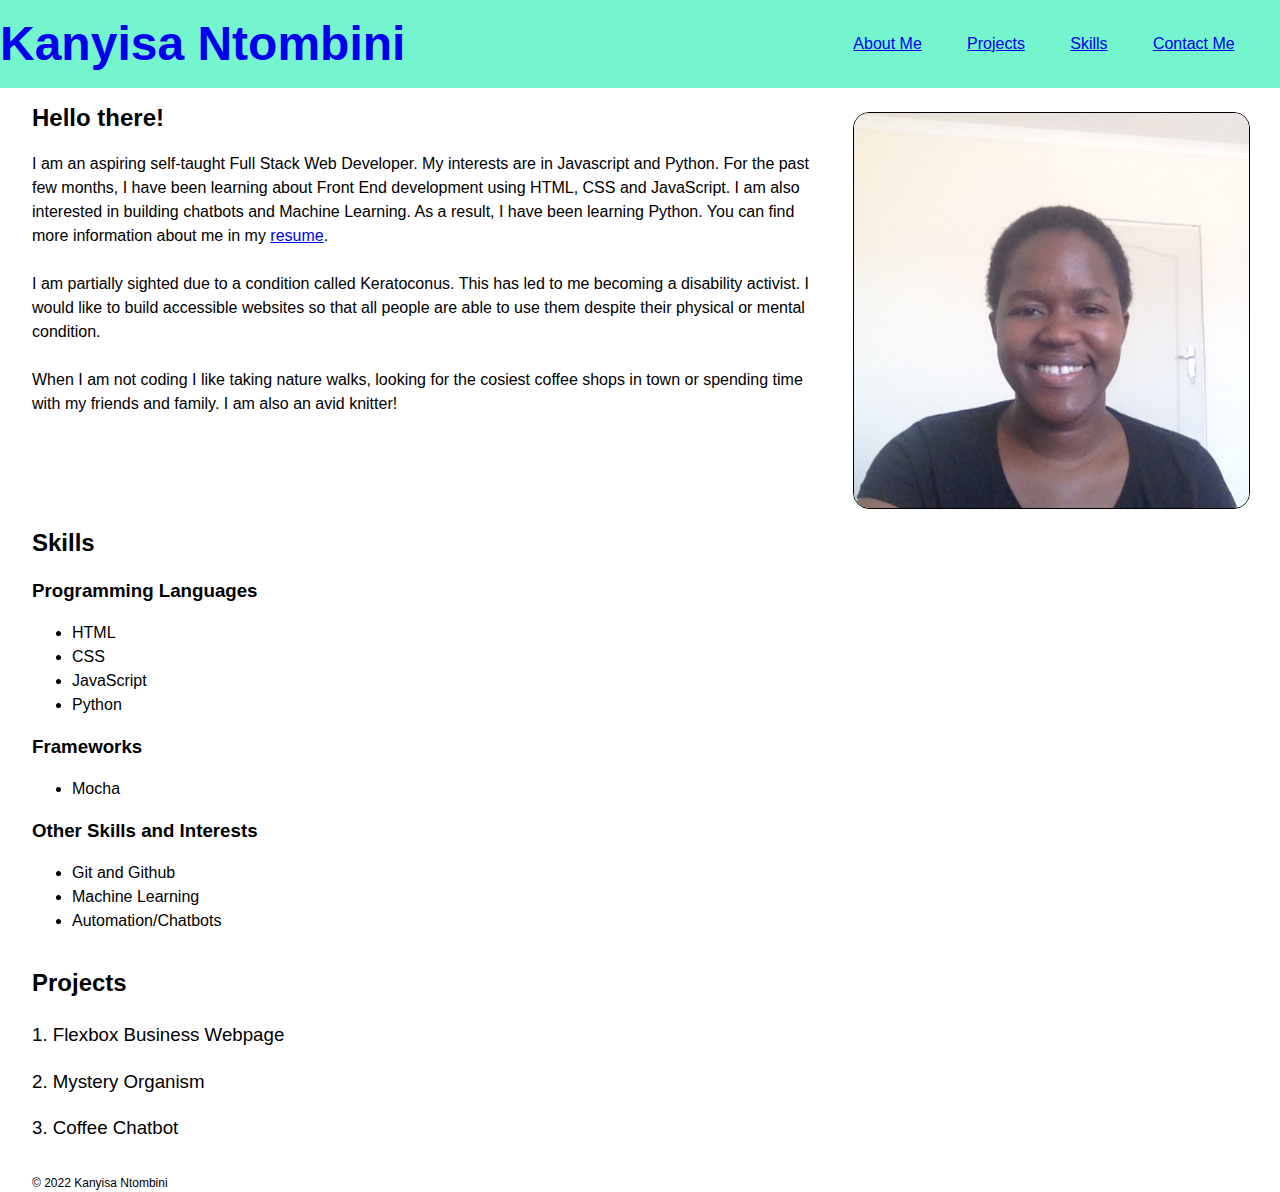
==== commit fbb9cac8: "changed colors and resume link" ====
--- a/index.html
+++ b/index.html
@@ -10,6 +10,7 @@
 </head>
 <body>
   <header>
+    <!-- MOBILE HEADER -->
     <nav class="mobile">
       <ul>
         <li><a href="#projects">Projects</a></li>
@@ -24,7 +25,8 @@
       <h1 class="center">Kanyisa Ntombini</h1>
     </div>
 
-    <nav class="desktop" id="desktop-nav">
+    <!-- DESKTOP-->
+    <nav class="desktop desktop-nav">
       <h1><a href="#">Kanyisa Ntombini</a></h1>
       <ul>
         <li><a href="#about-desktop">About Me</a></li>
@@ -40,9 +42,9 @@
     <section id="about-mobile" class="mobile">
       <h2 class="center">Hello there!</h2>
       <p class="justify">
-        I am an aspiring self-taught Full Stack Web Developer. My interests are in Javascript and Python. For the past few months, I have been learning about Front End development using HTML, CSS and JavaScript. I am also interested in building chatbots and Machine Learning. As a result, I have been learning Python. Please <a href="./resources/documents/Ntombini K CV 2022.pdf">click here</a> for my resume.
+        I am an aspiring self-taught Full Stack Web Developer. My interests are in Javascript and Python. For the past few months, I have been learning about Front End development using HTML, CSS and JavaScript. I am also interested in building chatbots and Machine Learning. As a result, I have been learning Python. You can find more information about me in my <a href="./resources/documents/Black & White Minimalistic Professional Resume.pdf">resume</a>.
         <br><br>
-        I am partially sighted due to a condition called Keratoconus. This has led to me becoming a disability activist. I would like to build accessible websites so that all people are to use them despite their physical or mental condition.
+        I am partially sighted due to a condition called Keratoconus. This has led to me becoming a disability activist. I would like to build accessible websites so that all people are able to use them despite their physical or mental condition.
         <br><br>  
         When I am not coding I like taking nature walks, looking for the cosiest coffee shops in town or spending time with my friends and family. I am also an avid knitter!
       </p>
@@ -52,56 +54,15 @@
       <div id="about-me">
         <h2>Hello there!</h2>
         <p class="justify">
-          I am an aspiring self-taught Full Stack Web Developer. My interests are in Javascript and Python. For the past few months, I have been learning about Front End development using HTML, CSS and JavaScript. I am also interested in building chatbots and Machine Learning. As a result, I have been learning Python. Please <a href="./resources/documents/Ntombini K CV 2022.pdf">click here</a> for my resume.
+          I am an aspiring self-taught Full Stack Web Developer. My interests are in Javascript and Python. For the past few months, I have been learning about Front End development using HTML, CSS and JavaScript. I am also interested in building chatbots and Machine Learning. As a result, I have been learning Python. You can find more information about me in my <a href="./resources/documents/Black & White Minimalistic Professional Resume.pdf">resume</a>.
           <br><br>
-          I am partially sighted due to a condition called Keratoconus. This has led to me becoming a disability activist. I would like to build accessible websites so that all people are to use them despite their physical or mental condition.
+          I am partially sighted due to a condition called Keratoconus. This has led to me becoming a disability activist. I would like to build accessible websites so that all people are able to use them despite their physical or mental condition.
           <br><br>  
           When I am not coding I like taking nature walks, looking for the cosiest coffee shops in town or spending time with my friends and family. I am also an avid knitter!
         </p>
       </div>
       <div id="profile-pic">
         <img src="./resources/images/professional-pic.jpg" alt="">
-      </div>
-    </section>
-
-    <!-- Projects -->
-    <section id="projects">
-      <h2>Projects</h2>
-
-      <!-- Flex Box Business Website -->
-      <div>
-        <h3 id="flexboxBusiness">1. Flexbox Business Webpage</h3>
-        <div id="hideFlexboxBusiness" class="projectBox">
-          <img src="#" alt="A picture of the cozy corner cafe webpage">
-          <p>This is a webpage for an imaginary book and coffee shop. It was created with Flexbox and it is responsive. <br><br>
-          Please <a href="https://kanyisa-ntombini.github.io/flexbox-business-site-starting/" target="_blank">click</a> here to view the web page <a href="https://github.com/Kanyisa-Ntombini/flexbox-business-site-starting" target="_blank">click here</a> for the repository.
-          </p>
-          <button id="flexboxBtn">Close</button>
-        </div>
-      </div>
-
-      <!-- Mystery Organism -->
-      <div>
-        <h3 id="mysteryOrganism">2. Mystery Organism</h3>
-        <div id="hideMysteryOrganism" class="projectBox">
-          <img src="#" alt="A picture the mystery organism code organism">
-          <p>An object is generated that represents a mysterious organism called pAequeor. This object contains the organisms DNA code which contains 15 bases and a specimen number. It has number of functions such as a mutating function and a function that compares the DNA of two organisms.<br><br>
-            Please <a href="https://github.com/Kanyisa-Ntombini/mystery-organism-starter" target="_blank ">click here</a> for the repository
-          </p>
-          <button id="mysteryOrganismBtn">Close</button>
-        </div>
-      </div>
-
-      <!-- PYTHON PROJECT -->
-      <div>
-        <h3 id="chatbot">3. Coffee Chatbot</h3>
-        <div id="hideChatbot" class="projectBox">
-          <img src="#" alt="A picture of the code">
-          <p>This allows a customer to order coffee using a chatbot <br><br>
-          Please <a href="https://github.com/Kanyisa-Ntombini/coffee-maker-bot">click here</a> for the repository
-          </p>
-          <button id="chatbotBtn">Close</button>
-        </div>
       </div>
     </section>
 
@@ -129,10 +90,65 @@
       </ul>
 
     </section>
+
+    <!-- Projects -->
+    <section id="projects">
+      <h2>Projects</h2>
+
+      <!-- Flex Box Business Website -->
+      <div>
+        <h3 id="flexboxBusiness">1. Flexbox Business Webpage</h3>
+        <div id="hideFlexboxBusiness">
+          <div class="projectImage">
+            <img src="./resources/images/cozy.png" alt="A picture of the cozy corner cafe webpage">
+          </div>
+          <div class="projectBox">
+            <p>This is a webpage for an imaginary book and coffee shop. It was created with Flexbox and it is responsive. <br><br>
+              Please <a href="https://kanyisa-ntombini.github.io/flexbox-business-site-starting/" target="_blank">click</a> here to view the web page <a href="https://github.com/Kanyisa-Ntombini/flexbox-business-site-starting" target="_blank">click here</a> for the repository.
+              </p>
+              <button id="flexboxBtn">Close</button>
+          </div>
+        </div>
+      </div>
+
+      <!-- Mystery Organism -->
+      <div>
+        <h3 id="mysteryOrganism">2. Mystery Organism</h3>
+        <div id="hideMysteryOrganism">
+          <div class="projectImage">
+            <img src="./resources/images/organisms.png" alt="A picture the mystery organism code organism">
+          </div>
+          <div class="projectBox">
+            <p>An object is generated that represents a mysterious organism called pAequeor. This object contains the organisms DNA code which contains 15 bases and a specimen number. It has number of functions such as a mutating function and a function that compares the DNA of two organisms.<br><br>
+              Please <a href="https://github.com/Kanyisa-Ntombini/mystery-organism-starter" target="_blank ">click here</a> for the repository
+            </p>
+            <button id="mysteryOrganismBtn">Close</button>
+          </div>
+        </div>
+      </div>
+
+      <!-- PYTHON PROJECT -->
+      <div>
+        <h3 id="chatbot">3. Coffee Chatbot</h3>
+        <div id="hideChatbot">
+          <div class="projectImage">
+            <img src="./resources/images/coffee.png" alt="A picture of the code">
+          </div>
+          <div class="projectBox">
+            <p>This allows a customer to order coffee using a chatbot <br><br>
+              Please <a href="https://github.com/Kanyisa-Ntombini/coffee-maker-bot">click here</a> for the repository
+              </p>
+              <button id="chatbotBtn">Close</button>
+          </div>
+        </div>
+      </div>
+    </section>
+
+    
   </main>
 
   <footer>
-    <p>&copy; 2021 Kanyisa Ntombini</p>
+    <p>&copy; 2022 Kanyisa Ntombini</p>
   </footer>
 </body>
 </html>--- a/resources/css/index.css
+++ b/resources/css/index.css
@@ -4,9 +4,7 @@
   Open source under the MIT License
 */
 
-@import url(https://fonts.googleapis.com/css?family=Lato:400,300,300italic,400italic,700,700italic);
-
-/* UNIVERSAL */
+/* This resets the browsers default settings */
 
 html,
 body {
@@ -17,55 +15,40 @@
   left: 0;
   top: 0;
   font-size: 100%;
-}
-
-
-/* ROOT FONT STYLES */
-
-* {
-  font-family: 'Lato', Helvetica, sans-serif;
-  color: #333447;
+  font-family: sans-serif;
   line-height: 1.5;
   box-sizing: border-box;
 }
 
-/* POSITIONING */
-.center {
-  text-align: center;
-  margin-left: auto;
-  margin-right: auto;
+/* This the beginning of MY styling */
+
+p {
+  font-size: 0.75rem;
 }
 
-.justify {
-  text-align: justify;
+h1 {
+  font-size: 3rem;
 }
 
-/* NEW */
-main, footer {
-  margin: 0 2rem;
-}
-p {
-  font-weight: 300;
-  font-size: 0.75rem;
-}
-h1 {
-  font-size: 2.5rem;
-}
 h2 {
   font-size: 1.5rem;
 }
+
 img {
   display: block;
   max-width: 100%;
   height: auto;
 }
-.mobile {
+
+.mobile { /* I am doing a mobile first design so thats why the mobile display is on first*/
   display: block;
 }
+
 .desktop {
   display: none;
 }
-@media only screen and (min-width: 30rem) {
+
+@media only screen and (min-width: 30rem) { /* When the screen is 480px or more the mobile content is off and desktop content is on */
   .mobile {
     display: none;
   }
@@ -74,23 +57,52 @@
   }
 }
 
-/* HEADER */
-nav {
+/* === HEADER === */
+.mobile ul {
+  display: flex;
+  justify-content: space-evenly;
+}
+nav { /* mobile and desktop */
   position: fixed;
   top: 0;
   z-index: 5;
   width: 100%;
-  background-color: crimson;
+  background-color: #74F5CD;
 }
-.mobile ul {
-  display: flex;
-  justify-content: space-evenly;
-}
-nav ul li {
+nav ul li { /* mobile and desktop */
   list-style: none;
 }
-nav a:hover {
+nav a:hover { /* mobile and desktop */
   text-decoration: none;
+}
+@media only screen and (min-width: 30rem) { /* desktop header only*/
+  .desktop-nav { /* I created a separate desktop-nav class to target the navigation. The desktop class is used in other places in the code such as the banner section for the mobile version*/
+    display: grid;
+    grid-template-columns: 3fr 2fr;
+  }
+  .desktop-nav h1 {
+    margin: 0.5rem 0;
+  }
+  .desktop ul {
+    display: flex;
+    justify-content: space-evenly;
+    align-items: center;
+  }
+  #profile-pic {
+    padding-top: 2rem;
+  }
+  #profile-pic img{
+    border: 0.1rem solid black;
+    border-radius: 1rem;
+  }
+  #about-desktop {
+    display: grid;
+    grid-template-columns: 2fr 1fr;
+    column-gap: 2rem;
+  }
+  #about-desktop p {
+    font-size: 1rem;
+  }
 }
 
 /* Banner */
@@ -116,40 +128,16 @@
 h1 a:hover {
   text-decoration: underline;
 }
-@media only screen and (min-width: 30rem) {
-  #desktop-nav {
-    display: grid;
-    grid-template-columns: 3fr 2fr;
-  }
-  #desktop-nav h1 {
-    margin: 1rem 0;
-  }
-  .desktop ul {
-    display: flex;
-    justify-content: space-evenly;
-    align-items: center;
-  }
-  #profile-pic {
-    padding-top: 2rem;
-  }
-  #profile-pic img{
-    border: 0.1rem solid black;
-    border-radius: 1rem;
-  }
-  #about-desktop {
-    display: grid;
-    grid-template-columns: 2fr 1fr;
-    column-gap: 2rem;
-  }
-  #about-desktop p {
-    font-size: 1rem;
-  }
-}
+
 
 /* === MAIN === */
 main {
   position: relative;
   top: 2rem;
+}
+
+main, footer {
+  margin: 0 2rem;
 }
 
 /* About */
@@ -165,6 +153,10 @@
   border: 0.1rem solid black;
   border-radius: 0.5rem;
   padding: 1rem;
+}
+.projectImage {
+  width: 75%;
+  margin-bottom: 2rem;
 }
 #projects h3 {
   font-weight: 300;
@@ -192,7 +184,7 @@
   }
 }
 
-/* FOOTER */
+/* === FOOTER === */
 footer {
   position: relative;
   top: 2rem;
